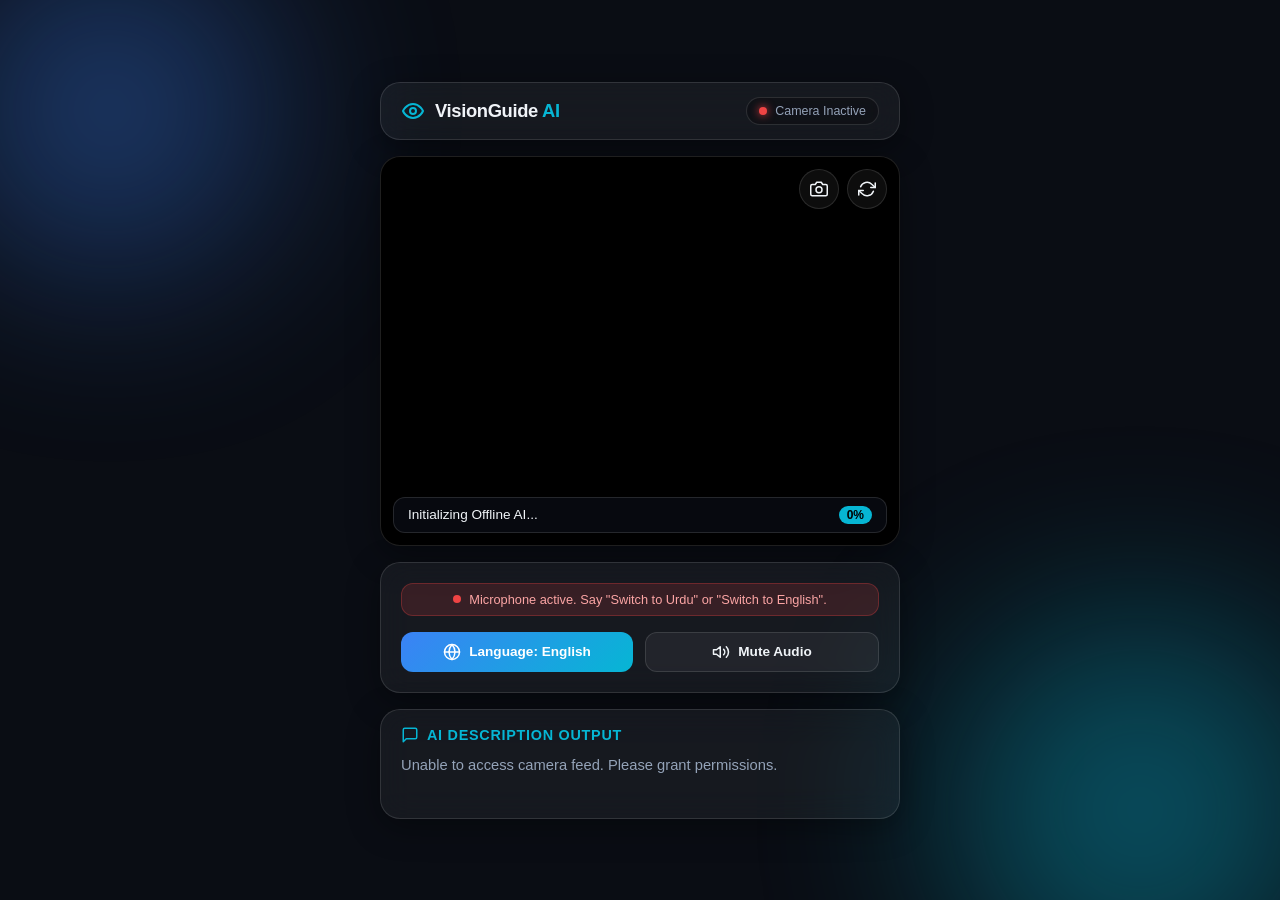
==== VisionGuide-AI-test/index.html @ 0c02f927 "VisionGuide-AI-test added for test" ====
<!DOCTYPE html>
<html lang="en">
<head>
    <meta charset="UTF-8">
    <meta name="viewport" content="width=device-width, initial-scale=1.0">
    <title>VisionGuide AI — Visual Perception Assistant</title>
    <link rel="stylesheet" href="style.css">
    <!-- Local Offline TensorFlow.js & COCO-SSD -->
    <script src="lib/tf.min.js"></script>
    <script src="lib/coco-ssd.min.js"></script>
</head>
<body>
    <div class="glass-background">
        <div class="glow-orb orb-1"></div>
        <div class="glow-orb orb-2"></div>
    </div>

    <main class="app-container">
        <!-- Header -->
        <header class="app-header glass-card">
            <div class="brand-identity">
                <svg class="brand-icon" viewBox="0 0 24 24" fill="none" stroke="currentColor" stroke-width="2" stroke-linecap="round" stroke-linejoin="round">
                    <path d="M2 12s3-7 10-7 10 7 10 7-3 7-10 7-10-7-10-7z"></path>
                    <circle cx="12" cy="12" r="3"></circle>
                </svg>
                <h1 class="brand-title">VisionGuide <span>AI</span></h1>
            </div>
            
            <div class="status-indicator-badge">
                <span class="pulse-dot" id="system-status-dot"></span>
                <span class="status-text" id="status-text">Loading Local Model...</span>
            </div>
        </header>

        <!-- Viewfinder Section -->
        <section class="viewport-section">
            <div class="viewfinder-container glass-card">
                <video id="video-feed" autoplay playsinline muted></video>
                <canvas id="detection-canvas"></canvas>

                <div class="overlay-controls">
                    <button id="toggle-camera-btn" class="glass-btn icon-btn" title="Toggle Camera">
                        <svg viewBox="0 0 24 24" fill="none" stroke="currentColor" stroke-width="2" stroke-linecap="round" stroke-linejoin="round">
                            <path d="M23 19a2 2 0 0 1-2 2H3a2 2 0 0 1-2-2V8a2 2 0 0 1 2-2h4l2-3h6l2 3h4a2 2 0 0 1 2 2z"></path>
                            <circle cx="12" cy="13" r="4"></circle>
                        </svg>
                    </button>
                    <button id="switch-camera-btn" class="glass-btn icon-btn" title="Switch Camera">
                        <svg viewBox="0 0 24 24" fill="none" stroke="currentColor" stroke-width="2" stroke-linecap="round" stroke-linejoin="round">
                            <polyline points="23 4 23 10 17 10"></polyline>
                            <polyline points="1 20 1 14 7 14"></polyline>
                            <path d="M3.51 9a9 9 0 0 1 14.85-3.36L23 10M1 14l4.64 4.36A9 9 0 0 0 20.49 15"></path>
                        </svg>
                    </button>
                </div>

                <div class="detection-badge" id="detection-summary">
                    <span id="detected-object-label">Initializing Offline AI...</span>
                    <span id="detection-confidence-tag" class="confidence-tag">0%</span>
                </div>
            </div>
        </section>

        <!-- Dashboard Controls -->
        <section class="controls-section glass-card">
            <div class="status-alert">
                <span class="mic-listening-dot"></span> Microphone active. Say "Switch to Urdu" or "Switch to English".
            </div>

            <div class="speech-controls-group">
                <!-- Language Toggle -->
                <button id="lang-toggle-btn" class="glass-btn primary-btn full-width-btn">
                    <svg viewBox="0 0 24 24" fill="none" stroke="currentColor" stroke-width="2" stroke-linecap="round" stroke-linejoin="round">
                        <circle cx="12" cy="12" r="10"></circle>
                        <line x1="2" y1="12" x2="22" y2="12"></line>
                        <path d="M12 2a15.3 15.3 0 0 1 4 10 15.3 15.3 0 0 1-4 10 15.3 15.3 0 0 1-4-10 15.3 15.3 0 0 1 4-10z"></path>
                    </svg>
                    <span id="lang-btn-label">Language: English</span>
                </button>

                <!-- Audio Output Mute -->
                <button id="speech-toggle-btn" class="glass-btn secondary-btn full-width-btn">
                    <svg viewBox="0 0 24 24" fill="none" stroke="currentColor" stroke-width="2" stroke-linecap="round" stroke-linejoin="round">
                        <polygon points="11 5 6 9 2 9 2 15 6 15 11 19 11 5"></polygon>
                        <path d="M19.07 4.93a10 10 0 0 1 0 14.14M15.54 8.46a5 5 0 0 1 0 7.07"></path>
                    </svg>
                    <span id="speech-btn-label">Mute Audio</span>
                </button>
            </div>
        </section>

        <!-- AI Perception Output Panel -->
        <section class="feedback-section glass-card">
            <div class="feedback-header">
                <svg viewBox="0 0 24 24" fill="none" stroke="currentColor" stroke-width="2" stroke-linecap="round" stroke-linejoin="round">
                    <path d="M21 15a2 2 0 0 1-2 2H7l-4 4V5a2 2 0 0 1 2-2h14a2 2 0 0 1 2 2z"></path>
                </svg>
                <h2>AI Description Output</h2>
            </div>
            <div class="feedback-body" id="transcript-output">
                Loading offline detection model. Please grant camera access.
            </div>
        </section>
    </main>

    <script src="lib/tf.min.js"></script>
    <script src="lib/coco-ssd.min.js"></script>
    <script src="lib/vosk.js"></script>
    <script src="script.js"></script>
</body>
</html>
---- VisionGuide-AI-test/style.css ----
:root {
    --bg-dark: #0a0d14;
    --glass-bg: rgba(255, 255, 255, 0.05);
    --glass-border: rgba(255, 255, 255, 0.12);
    --glass-hover: rgba(255, 255, 255, 0.1);
    --text-primary: #f0f4f8;
    --text-secondary: #94a3b8;
    --accent-cyan: #06b6d4;
    --accent-blue: #3b82f6;
    --accent-glow: rgba(6, 182, 212, 0.35);
    --status-green: #10b981;
    --radius-lg: 20px;
    --radius-md: 12px;
    --radius-full: 9999px;
    --font-main: -apple-system, BlinkMacSystemFont, "Segoe UI", Roboto, Helvetica, Arial, sans-serif;
}

* {
    box-sizing: border-box;
    margin: 0;
    padding: 0;
    font-family: var(--font-main);
    -webkit-font-smoothing: antialiased;
}

body {
    background-color: var(--bg-dark);
    color: var(--text-primary);
    min-height: 100vh;
    display: flex;
    justify-content: center;
    align-items: center;
    overflow-x: hidden;
    padding: 16px;
}

.glass-background {
    position: fixed;
    top: 0;
    left: 0;
    width: 100vw;
    height: 100vh;
    z-index: -1;
    overflow: hidden;
    pointer-events: none;
}

.glow-orb {
    position: absolute;
    border-radius: 50%;
    filter: blur(100px);
    opacity: 0.4;
}

.orb-1 {
    width: 320px;
    height: 320px;
    background: #3b82f6;
    top: -50px;
    left: -50px;
}

.orb-2 {
    width: 380px;
    height: 380px;
    background: #06b6d4;
    bottom: -100px;
    right: -50px;
}

.glass-card {
    background: var(--glass-bg);
    backdrop-filter: blur(16px);
    -webkit-backdrop-filter: blur(16px);
    border: 1px solid var(--glass-border);
    border-radius: var(--radius-lg);
    box-shadow: 0 8px 32px 0 rgba(0, 0, 0, 0.37);
}

.app-container {
    width: 100%;
    max-width: 520px;
    display: flex;
    flex-direction: column;
    gap: 16px;
}

.app-header {
    display: flex;
    justify-content: space-between;
    align-items: center;
    padding: 14px 20px;
}

.brand-identity {
    display: flex;
    align-items: center;
    gap: 10px;
}

.brand-icon {
    width: 24px;
    height: 24px;
    color: var(--accent-cyan);
}

.brand-title {
    font-size: 1.15rem;
    font-weight: 700;
    letter-spacing: -0.02em;
}

.brand-title span {
    color: var(--accent-cyan);
}

.status-indicator-badge {
    display: flex;
    align-items: center;
    gap: 8px;
    background: rgba(0, 0, 0, 0.25);
    padding: 6px 12px;
    border-radius: var(--radius-full);
    border: 1px solid var(--glass-border);
    font-size: 0.78rem;
    color: var(--text-secondary);
}

.pulse-dot {
    width: 8px;
    height: 8px;
    background-color: var(--status-green);
    border-radius: 50%;
    box-shadow: 0 0 8px var(--status-green);
}

.viewfinder-container {
    position: relative;
    width: 100%;
    aspect-ratio: 4 / 3;
    overflow: hidden;
    background: #000;
    display: flex;
    align-items: center;
    justify-content: center;
}

#video-feed {
    width: 100%;
    height: 100%;
    object-fit: cover;
}

#detection-canvas {
    position: absolute;
    top: 0;
    left: 0;
    width: 100%;
    height: 100%;
    pointer-events: none;
}

.overlay-controls {
    position: absolute;
    top: 12px;
    right: 12px;
    display: flex;
    gap: 8px;
    z-index: 10;
}

.detection-badge {
    position: absolute;
    bottom: 12px;
    left: 12px;
    right: 12px;
    background: rgba(10, 13, 20, 0.75);
    backdrop-filter: blur(10px);
    border: 1px solid var(--glass-border);
    padding: 8px 14px;
    border-radius: var(--radius-md);
    display: flex;
    justify-content: space-between;
    align-items: center;
    font-size: 0.85rem;
    font-weight: 500;
}

.confidence-tag {
    background: var(--accent-cyan);
    color: #000;
    padding: 2px 8px;
    border-radius: var(--radius-full);
    font-size: 0.75rem;
    font-weight: 700;
}

.glass-btn {
    background: var(--glass-bg);
    border: 1px solid var(--glass-border);
    color: var(--text-primary);
    padding: 10px 16px;
    border-radius: var(--radius-md);
    cursor: pointer;
    display: inline-flex;
    align-items: center;
    justify-content: center;
    gap: 8px;
    font-size: 0.85rem;
    font-weight: 600;
    transition: all 0.2s ease;
}

.glass-btn:hover {
    background: var(--glass-hover);
    border-color: var(--text-secondary);
}

.glass-btn svg {
    width: 18px;
    height: 18px;
}

.icon-btn {
    padding: 10px;
    border-radius: 50%;
}

.full-width-btn {
    width: 100%;
    flex: 1;
}

.primary-btn {
    background: linear-gradient(135deg, var(--accent-blue), var(--accent-cyan));
    border: none;
    color: #fff;
}

.primary-btn:hover {
    opacity: 0.9;
    box-shadow: 0 0 16px var(--accent-glow);
}

.controls-section {
    padding: 20px;
    display: flex;
    flex-direction: column;
    align-items: center;
    gap: 16px;
}

.status-alert {
    width: 100%;
    background: rgba(239, 68, 68, 0.15);
    border: 1px solid rgba(239, 68, 68, 0.3);
    padding: 8px 12px;
    border-radius: var(--radius-md);
    font-size: 0.8rem;
    color: #fca5a5;
    display: flex;
    align-items: center;
    gap: 8px;
    justify-content: center;
}

.mic-listening-dot {
    width: 8px;
    height: 8px;
    background-color: #ef4444;
    border-radius: 50%;
    animation: pulse-ring 1.5s infinite;
}

.speech-controls-group {
    display: flex;
    gap: 12px;
    width: 100%;
}

.feedback-section {
    padding: 16px 20px;
}

.feedback-header {
    display: flex;
    align-items: center;
    gap: 8px;
    margin-bottom: 10px;
    color: var(--accent-cyan);
}

.feedback-header svg {
    width: 18px;
    height: 18px;
}

.feedback-header h2 {
    font-size: 0.9rem;
    font-weight: 600;
    text-transform: uppercase;
    letter-spacing: 0.05em;
}

.feedback-body {
    font-size: 0.92rem;
    line-height: 1.5;
    color: var(--text-secondary);
    min-height: 48px;
}

@keyframes pulse-ring {
    0% {
        box-shadow: 0 0 0 0 rgba(239, 68, 68, 0.6);
    }
    70% {
        box-shadow: 0 0 0 8px rgba(239, 68, 68, 0);
    }
    100% {
        box-shadow: 0 0 0 0 rgba(239, 68, 68, 0);
    }
}

@media (max-width: 480px) {
    .app-container {
        gap: 12px;
    }

    .controls-section {
        padding: 16px;
    }

    .speech-controls-group {
        flex-direction: column;
    }
}
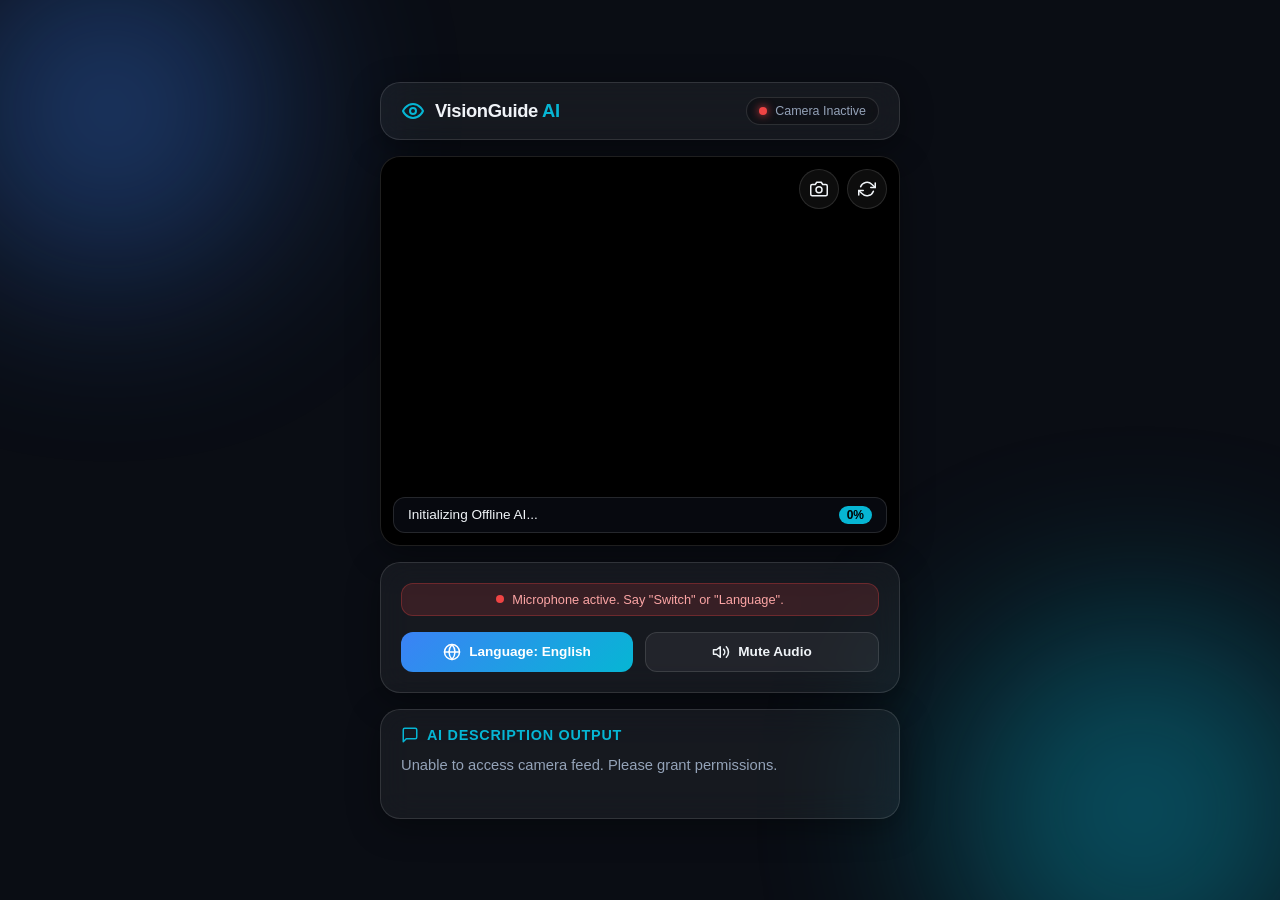
==== commit f6bc62ad: "Update index.html" ====
--- a/VisionGuide-AI-test/index.html
+++ b/VisionGuide-AI-test/index.html
@@ -64,7 +64,7 @@
         <!-- Dashboard Controls -->
         <section class="controls-section glass-card">
             <div class="status-alert">
-                <span class="mic-listening-dot"></span> Microphone active. Say "Switch to Urdu" or "Switch to English".
+                <span class="mic-listening-dot"></span> Microphone active. Say "Switch" or "Language".
             </div>
 
             <div class="speech-controls-group">
